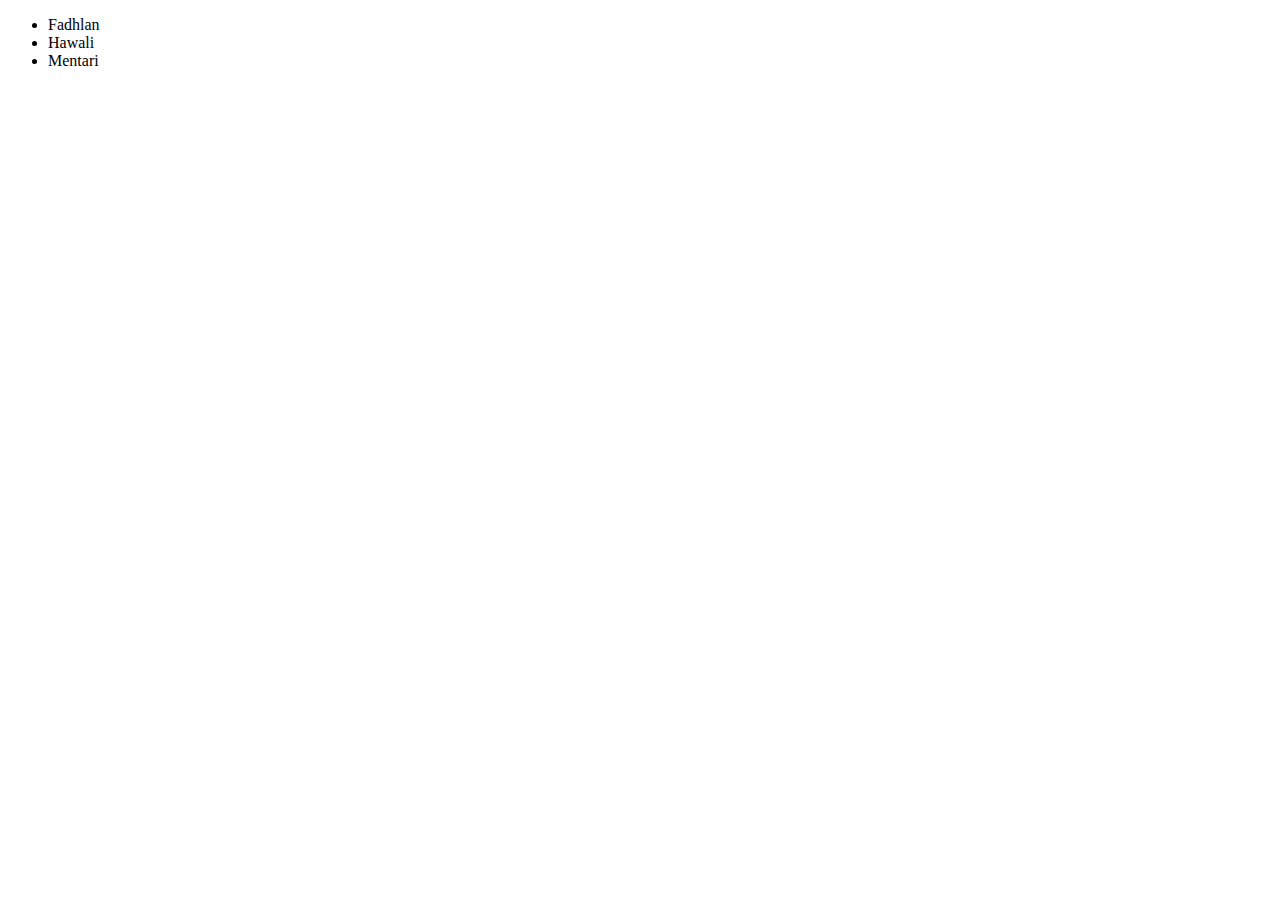
==== index.html @ b229f543 "INTERMEDIATE" ====
<!DOCTYPE html>
<html>
<head>
    <meta charset="UTF-8">
    <title>Uji Coba JS</title>
    <link rel="stylesheet" href="style.css">
</head>
<body>
    <!-- <div class="box"></div> -->


    <!-- Kode di bawah punya latihan filter, map, reduce-->
    <!-- <h3>My Videos</h3>
    <ul>
        <li data-duration="15:27">Teknik Pomodoro</li>
        <li data-duration="11:18">JAVASCRIPT LANJUTAN | Higher Order Functions</li>
        <li data-duration="21:40">JAVASCRIPT LANJUTAN | This pada Arrow Function</li>
        <li data-duration="19:38">Website Penipu</li>
        <li data-duration="12:10">JAVASCRIPT LANJUTAN | Arrow Function</li>
        <li data-duration="20:43">JAVASCRIPT LANJUTAN | Closure</li>
        <li data-duration="14:30">#TANYAPADIKA EP005</li>
        <li data-duration="26:38">JAVASCRIPT LANJUTAN | Execution Context</li>
        <li data-duration="17:33">JAVASCRIPT LANJUTAN | Prototype</li>
        <li data-duration="10:39">JAVASCRIPT LANJUTAN | Object.create()</li>
        <li data-duration="17:31">JAVASCRIPT LANJUTAN | Object (Revisited)</li>
        <li data-duration="14:25">5 Tips Bertanya Ketika Error</li>
    </ul>

    <h3>My Playlist</h3>
    <ol>
        <li>
        <h4>Javascript Lanjutan</h4>
        <p>Jumlah Video : <span class="jumlah-video"></span></p>
        <p>Total Durasi : <span class="total-durasi"></span></p>
        </li>
    </ol> -->
    <!-- kode di atas punya latihan filter, map, reduce -->
    

    <!-- kode di bawah punya tag template -->
    <!-- <span class="hl"></span> -->
    <!-- kode di atas punya tag template -->
    

    <!-- kode di bawah punya for .. of -->
    <ul>
        <li>Fadhlan</li>
        <li>Hawali</li>
        <li>Mentari</li>
    </ul>
    <!-- kode di atas punya for ... of -->

    <script src="INTERMEDIATE_spreadOperator.js"></script>
</body>
</html>
---- style.css ----
.hl{
    background-color: salmon;
}

.box{
    width: 100px;
    height: 100px;
    border: 1px solid black;
    margin: 50px auto;
    transition: .3s width,
                .3s height .3s,
                .3s margin-top .3s,
                ls background-color;
}

/* buat ubah lebar */
.size{
    width: 150px;
    height: 150px;
    margin-top: 25px;
}

.caption {
    background-color: black;
}
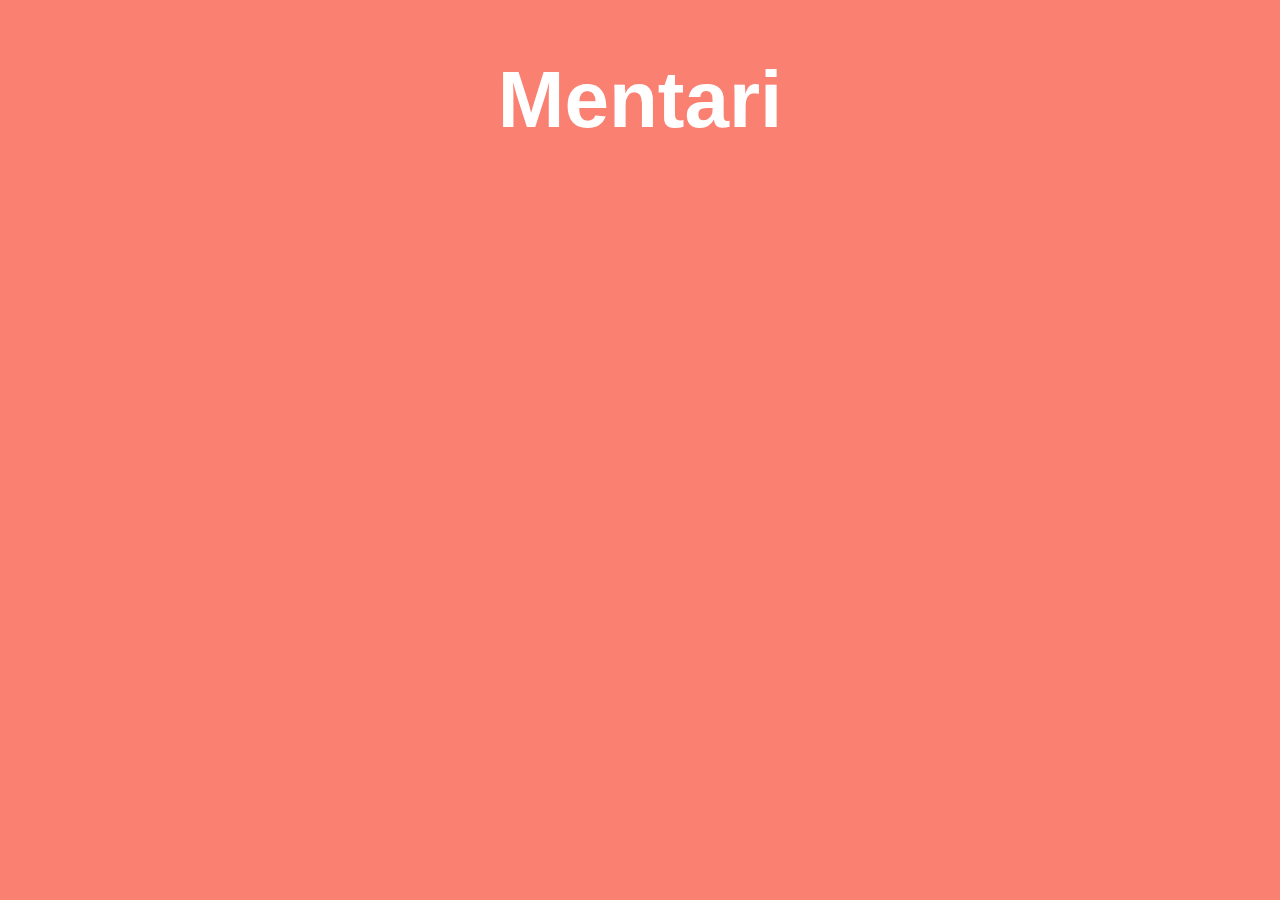
==== commit 7936eb11: "INTERMEDIATE" ====
--- a/index.html
+++ b/index.html
@@ -1,8 +1,29 @@
 <!DOCTYPE html>
 <html>
-<head>
-    <meta charset="UTF-8">
-    <title>Uji Coba JS</title>
+    <head>
+        <meta charset="UTF-8">
+        <title>Uji Coba JS</title>
+        <!-- kode di bawah punya spread operator -->
+        <style>
+            body{
+                background-color: salmon;
+                text-align: center;
+            }
+            .nama{
+                font-family: Arial;
+                font-size: 80px;
+                color: white;
+            }
+            .nama span{
+                display: inline-block;
+                transition: .3s;
+                cursor: pointer;
+            }
+            .nama span:hover{
+                transform: scale(2);
+            }
+        </style>
+        <!-- kode di atas punya spread operator -->
     <link rel="stylesheet" href="style.css">
 </head>
 <body>
@@ -43,12 +64,16 @@
     
 
     <!-- kode di bawah punya for .. of -->
-    <ul>
+    <!-- <ul>
         <li>Fadhlan</li>
         <li>Hawali</li>
         <li>Mentari</li>
-    </ul>
+    </ul> -->
     <!-- kode di atas punya for ... of -->
+
+    <!-- kode di bawah punya spread operator -->
+    <h1 class="nama">Mentari</h1>
+    <!-- kode di atas punya spread operator -->
 
     <script src="INTERMEDIATE_spreadOperator.js"></script>
 </body>
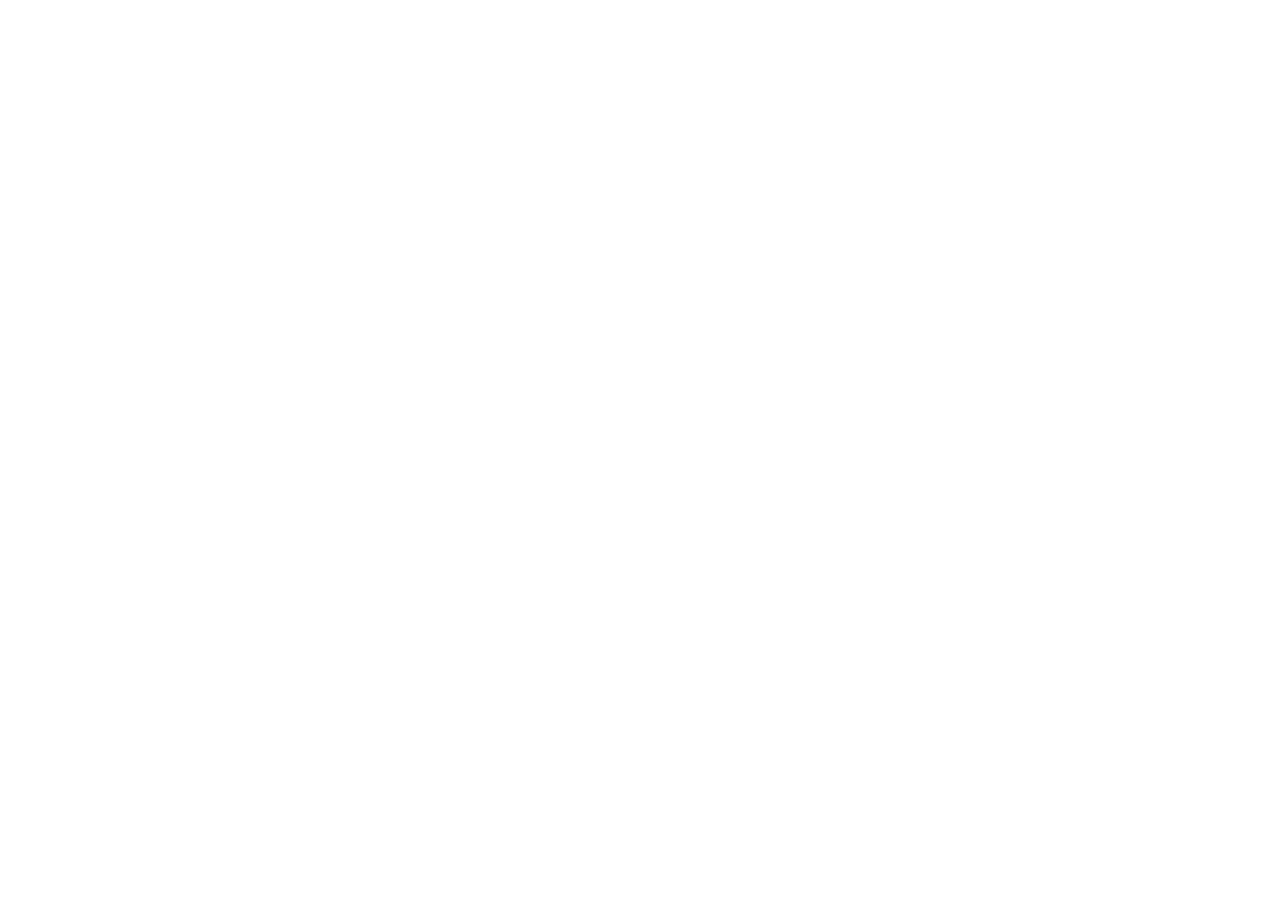
==== commit 45b65839: "INTERMEDIATE" ====
--- a/index.html
+++ b/index.html
@@ -3,27 +3,6 @@
     <head>
         <meta charset="UTF-8">
         <title>Uji Coba JS</title>
-        <!-- kode di bawah punya spread operator -->
-        <style>
-            body{
-                background-color: salmon;
-                text-align: center;
-            }
-            .nama{
-                font-family: Arial;
-                font-size: 80px;
-                color: white;
-            }
-            .nama span{
-                display: inline-block;
-                transition: .3s;
-                cursor: pointer;
-            }
-            .nama span:hover{
-                transform: scale(2);
-            }
-        </style>
-        <!-- kode di atas punya spread operator -->
     <link rel="stylesheet" href="style.css">
 </head>
 <body>
@@ -72,9 +51,9 @@
     <!-- kode di atas punya for ... of -->
 
     <!-- kode di bawah punya spread operator -->
-    <h1 class="nama">Mentari</h1>
+    <!-- <h1 class="namaMhs">Mentari</h1> -->
     <!-- kode di atas punya spread operator -->
 
-    <script src="INTERMEDIATE_spreadOperator.js"></script>
+    <script src="INTERMEDIATE_restParameter.js"></script>
 </body>
 </html>--- a/style.css
+++ b/style.css
@@ -1,7 +1,3 @@
-.hl{
-    background-color: salmon;
-}
-
 .box{
     width: 100px;
     height: 100px;
@@ -22,4 +18,25 @@
 
 .caption {
     background-color: black;
-}+}
+
+
+/* <!-- kode di bawah punya spread operator --> */
+body{
+    background-color: white;
+    text-align: center;
+}
+.namaMhs{
+    font-family: Arial;
+    font-size: 80px;
+    color: white;
+}
+.namaMhs span{
+    display: inline-block;
+    transition: .3s;
+    cursor: pointer;
+}
+.namaMhs span:hover{
+    transform: scale(2) translateY(-20px);
+}
+/* <!-- kode di atas punya spread operator --> */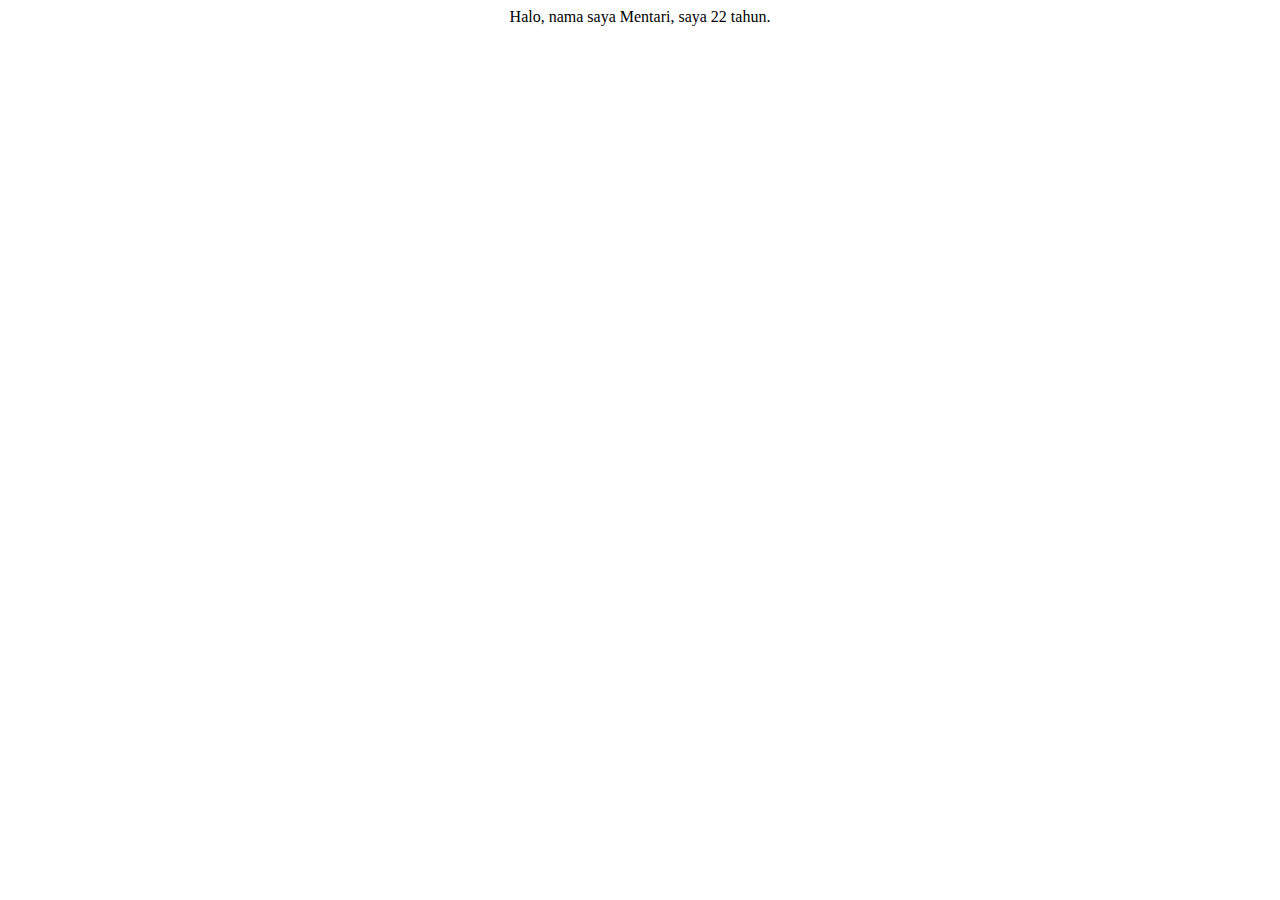
==== commit 345eba80: "INTERMEDIATE" ====
--- a/index.html
+++ b/index.html
@@ -54,6 +54,15 @@
     <!-- <h1 class="namaMhs">Mentari</h1> -->
     <!-- kode di atas punya spread operator -->
 
-    <script src="INTERMEDIATE_restParameter.js"></script>
+
+
+    <!-- callback JQuery -->
+    <script 
+        src="https://code.jquery.com/jquery-3.6.0.min.js" 
+        integrity="sha256-/xUj+3OJU5yExlq6GSYGSHk7tPXikynS7ogEvDej/m4=" 
+        crossorigin="anonymous">
+    </script>
+    <!-- script kita -->
+    <script src="INTERMEDIATE_tagTemplate.js"></script>
 </body>
 </html>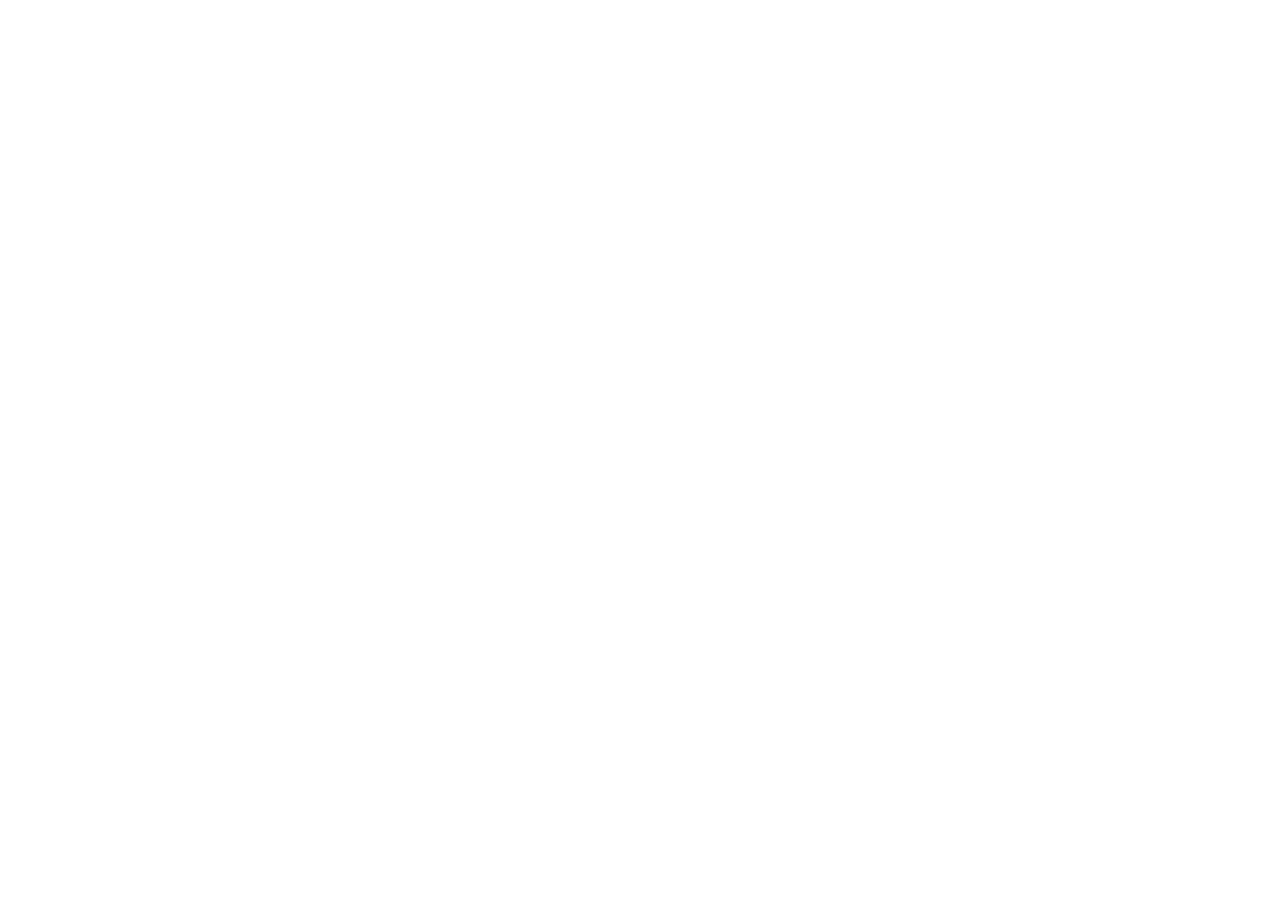
==== commit cd30bd10: "BASIC" ====
--- a/index.html
+++ b/index.html
@@ -63,6 +63,6 @@
         crossorigin="anonymous">
     </script>
     <!-- script kita -->
-    <script src="INTERMEDIATE_tagTemplate.js"></script>
+    <script src="BASIC_staircase.js"></script>
 </body>
 </html>